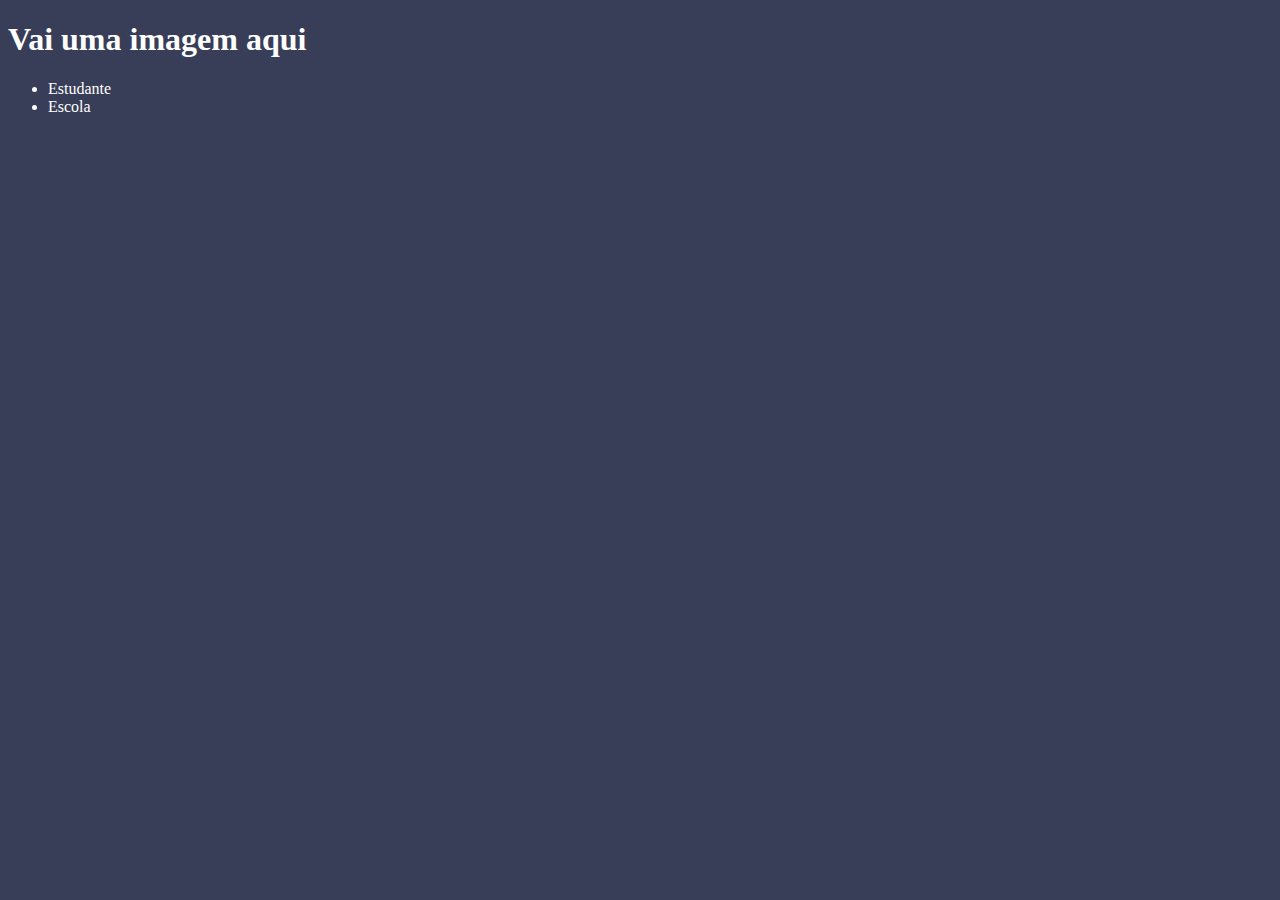
==== index.html @ 882e06ce "Add files via upload" ====
<!DOCTYPE html>
<html lang="en">
<head>
    
    <meta charset="UTF-8">
    <meta http-equiv="X-UA-Compatible" content="IE=edge">
    <meta name="viewport" content="width=device-width, initial-scale=1.0">
    <title>Document</title>
    <link rel="stylesheet" href="style.css">
</head>
<body>
    <header>
        <h1>Vai uma imagem aqui</h1>
        <ul>
        <li>Estudante</li>
        <li>Escola</li>
        </ul>
        </header>
</body>
</html>
---- style.css ----
body {
background-color:#383D58;
color: white
}
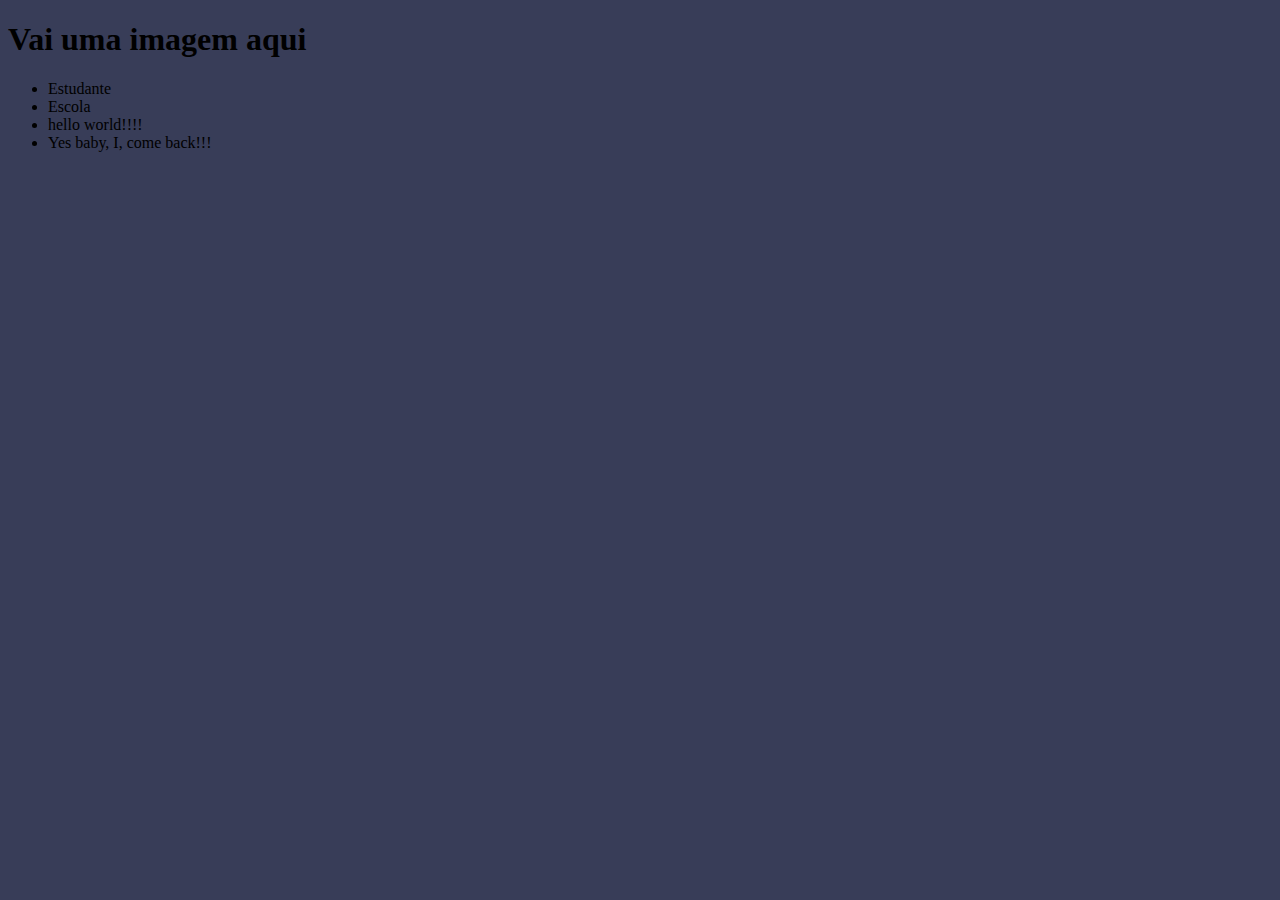
==== commit fc795e6d: "Add files via upload" ====
--- a/index.html
+++ b/index.html
@@ -14,6 +14,8 @@
         <ul>
         <li>Estudante</li>
         <li>Escola</li>
+        <li>hello world!!!!</li>
+        <li> Yes baby, I, come back!!!</li>
         </ul>
         </header>
 </body>
--- a/style.css
+++ b/style.css
@@ -1,4 +1,3 @@
 body {
-background-color:#383D58;
-color: white
+background-color: #383D58;   
 }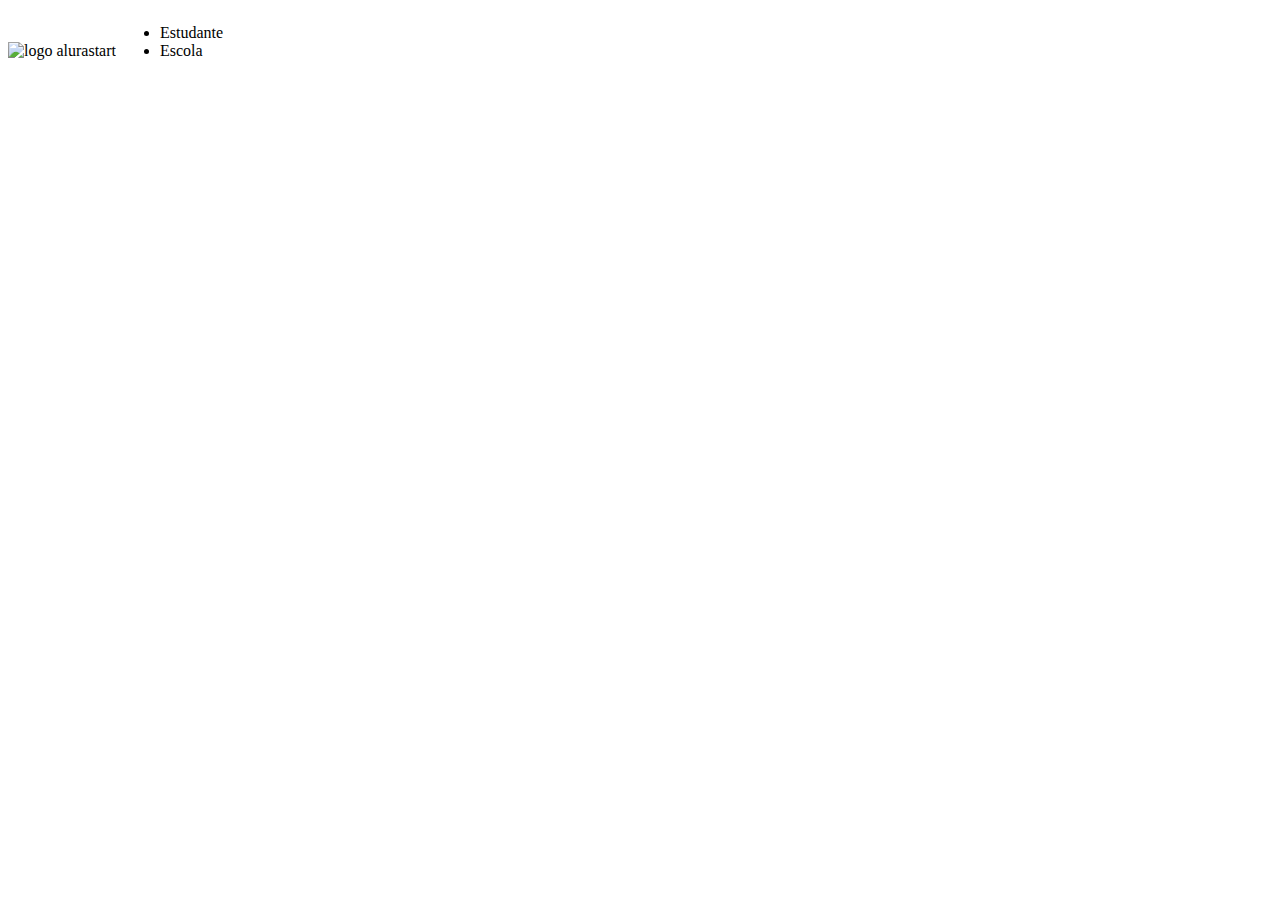
==== commit 5cc19a3f: "Add files via upload" ====
--- a/index.html
+++ b/index.html
@@ -7,15 +7,15 @@
     <meta name="viewport" content="width=device-width, initial-scale=1.0">
     <title>Document</title>
     <link rel="stylesheet" href="style.css">
+    
 </head>
 <body>
-    <header>
-        <h1>Vai uma imagem aqui</h1>
-        <ul>
-        <li>Estudante</li>
-        <li>Escola</li>
-        <li>hello world!!!!</li>
-        <li> Yes baby, I, come back!!!</li>
+
+    <header class=".cabecalho">
+        <img class=".cabecalho-img" src="./img/alurastart logo 1.png" alt="logo alurastart">        
+        <ul class="cabecalho-lista-item">
+        <li class=”cabecalho-lista-item”>Estudante</li>
+        <li class=”cabecalho-lista-item”>Escola</li>
         </ul>
         </header>
 </body>
--- a/style.css
+++ b/style.css
@@ -1,3 +1,14 @@
-body {
-background-color: #383D58;   
+.cabecalho {    
+background-color: #383D58;
+color: white;   
+display:flex;
+justify-content: space-around; 
+}
+
+.imagem-cabecalho {
+    width: 20%;
+   }
+
+.cabecalho-lista-item {
+  display: inline-block;
 }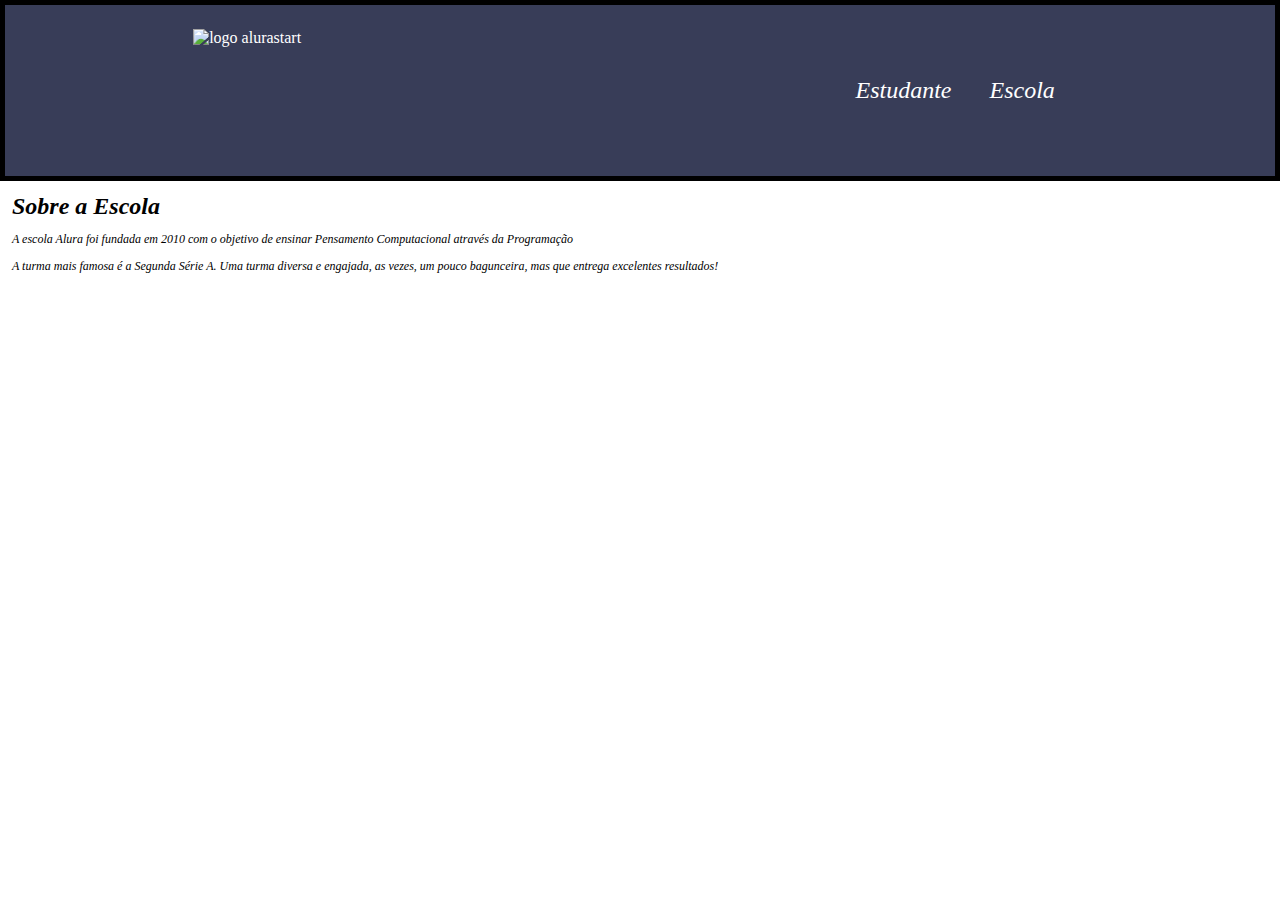
==== commit f6bc867d: "Add files via upload" ====
--- a/index.html
+++ b/index.html
@@ -1,22 +1,27 @@
 <!DOCTYPE html>
-<html lang="en">
+<html lang="pt-br">
 <head>
-    
     <meta charset="UTF-8">
     <meta http-equiv="X-UA-Compatible" content="IE=edge">
     <meta name="viewport" content="width=device-width, initial-scale=1.0">
-    <title>Document</title>
+    <title>ALURASTARPLUS</title>
     <link rel="stylesheet" href="style.css">
-    
 </head>
 <body>
+    
+<header class="cabecalho">
+    <img class="imagem-cabecalho" src="./img/alurastart logo 1.png" alt="logo alurastart">
+    <ul class="cabecalho-lista-item">
+        <li class="cabecalho-lista-item">Estudante</li>
+        <li class="cabecalho-lista-item">Escola</li>
+        </ul>
+    </header>
 
-    <header class=".cabecalho">
-        <img class=".cabecalho-img" src="./img/alurastart logo 1.png" alt="logo alurastart">        
-        <ul class="cabecalho-lista-item">
-        <li class=”cabecalho-lista-item”>Estudante</li>
-        <li class=”cabecalho-lista-item”>Escola</li>
-        </ul>
-        </header>
-</body>
+</header> 
+<section>
+    <h2 class="escola-titulo">Sobre a Escola</h2>
+<p class="escola-texto-um">A escola Alura foi fundada em 2010 com o objetivo de ensinar Pensamento Computacional através da Programação</p>
+<p class="escola-texto-dois">A turma mais famosa é a Segunda Série A. Uma turma diversa e engajada, as vezes, um pouco bagunceira, mas que entrega excelentes resultados!</p>
+</section>
+
 </html>--- a/style.css
+++ b/style.css
@@ -1,14 +1,41 @@
-.cabecalho {    
-background-color: #383D58;
-color: white;   
-display:flex;
-justify-content: space-around; 
-}
-
-.imagem-cabecalho {
+* {
+    margin: 0;
+    padding: 0;
+   }
+  .cabecalho {    
+    background-color: #383D58;
+    color: white;   
+    display:flex;
+    justify-content: space-around;
+    padding: 24px 0; 
+    border: 5px solid black;
+    }
+  .imagem-cabecalho {
     width: 20%;
-   }
-
-.cabecalho-lista-item {
-  display: inline-block;
-}+  }
+  
+  .cabecalho-lista-item {
+    display: inline-block;
+    margin: 0 16px;
+    padding: 24px 0;
+    font-size: 24px;
+    font-style: italic
+  }
+  
+  .escola-titulo {
+    font-style: italic;
+    font-size: 24px;
+    margin: 12px;
+  }
+  
+  .escola-texto-um {
+    font-style: italic;
+    font-size: 12px;
+    margin: 12px;
+  }
+  
+  .escola-texto-dois {
+    font-style: italic;
+    font-size: 12px;
+    margin: 12px;
+  }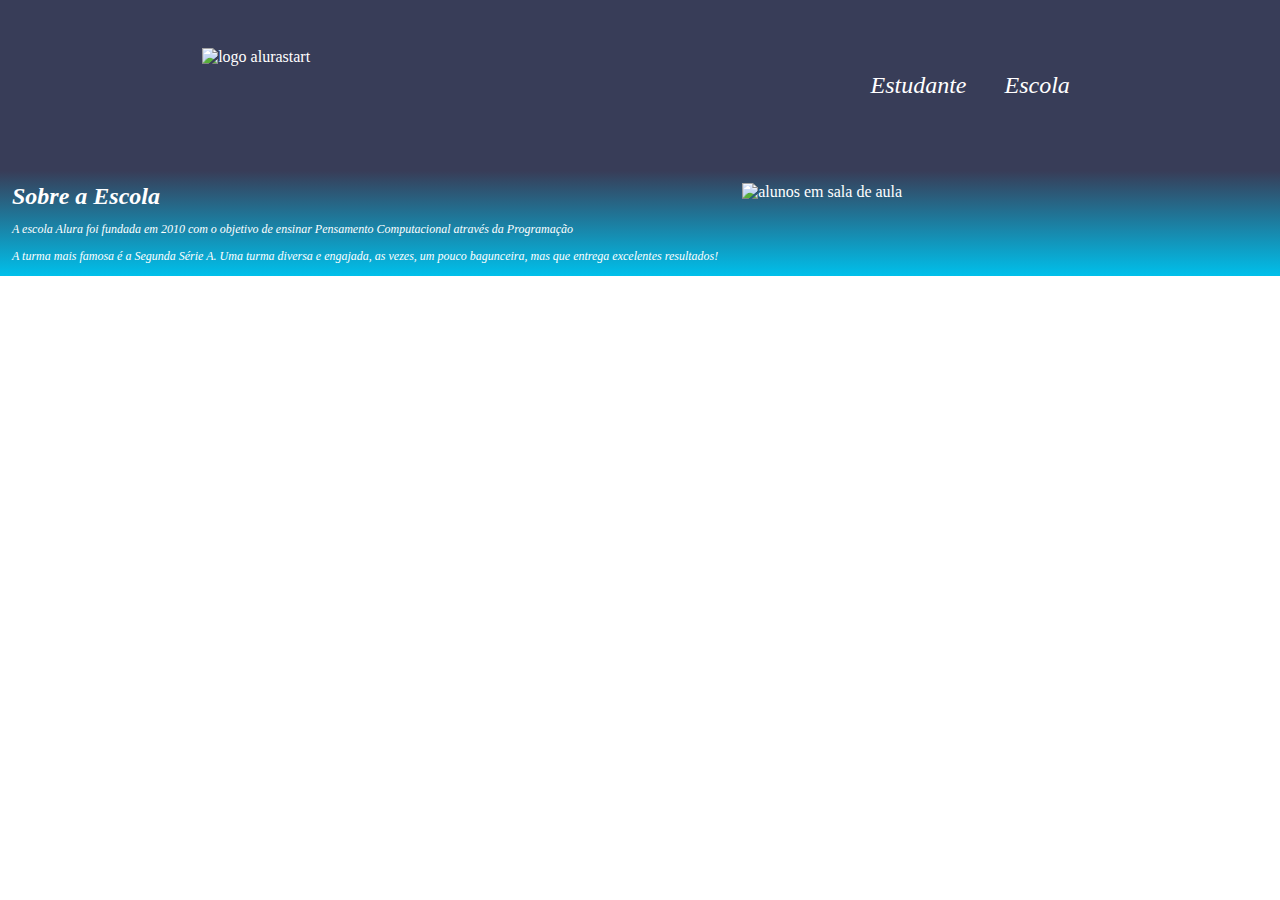
==== commit 939cbdac: "Add files via upload" ====
--- a/index.html
+++ b/index.html
@@ -15,13 +15,15 @@
         <li class="cabecalho-lista-item">Estudante</li>
         <li class="cabecalho-lista-item">Escola</li>
         </ul>
-    </header>
+</header>
 
-</header> 
-<section>
+<section class="escola">
+    <div class="escola-conteudo">
     <h2 class="escola-titulo">Sobre a Escola</h2>
 <p class="escola-texto-um">A escola Alura foi fundada em 2010 com o objetivo de ensinar Pensamento Computacional através da Programação</p>
 <p class="escola-texto-dois">A turma mais famosa é a Segunda Série A. Uma turma diversa e engajada, as vezes, um pouco bagunceira, mas que entrega excelentes resultados!</p>
+</div>
+<img class="imagem-alunos" src="./img/Teaching-amico (1).png" alt="alunos em sala de aula"
 </section>
 
 </html>--- a/style.css
+++ b/style.css
@@ -8,11 +8,12 @@
     display:flex;
     justify-content: space-around;
     padding: 24px 0; 
-    border: 5px solid black;
-    }
+  }
   .imagem-cabecalho {
     width: 20%;
-  }
+    margin: 12px;
+    padding: 12px;
+    }
   
   .cabecalho-lista-item {
     display: inline-block;
@@ -22,6 +23,12 @@
     font-style: italic
   }
   
+  .escola {
+    background-image: linear-gradient(#383D58,#00c0eb);
+    color: white;
+    display: flex;
+  }
+
   .escola-titulo {
     font-style: italic;
     font-size: 24px;
@@ -38,4 +45,9 @@
     font-style: italic;
     font-size: 12px;
     margin: 12px;
-  }+  }
+
+  .imagem-alunos {
+    width: 20%;
+    margin: 12px;
+    }